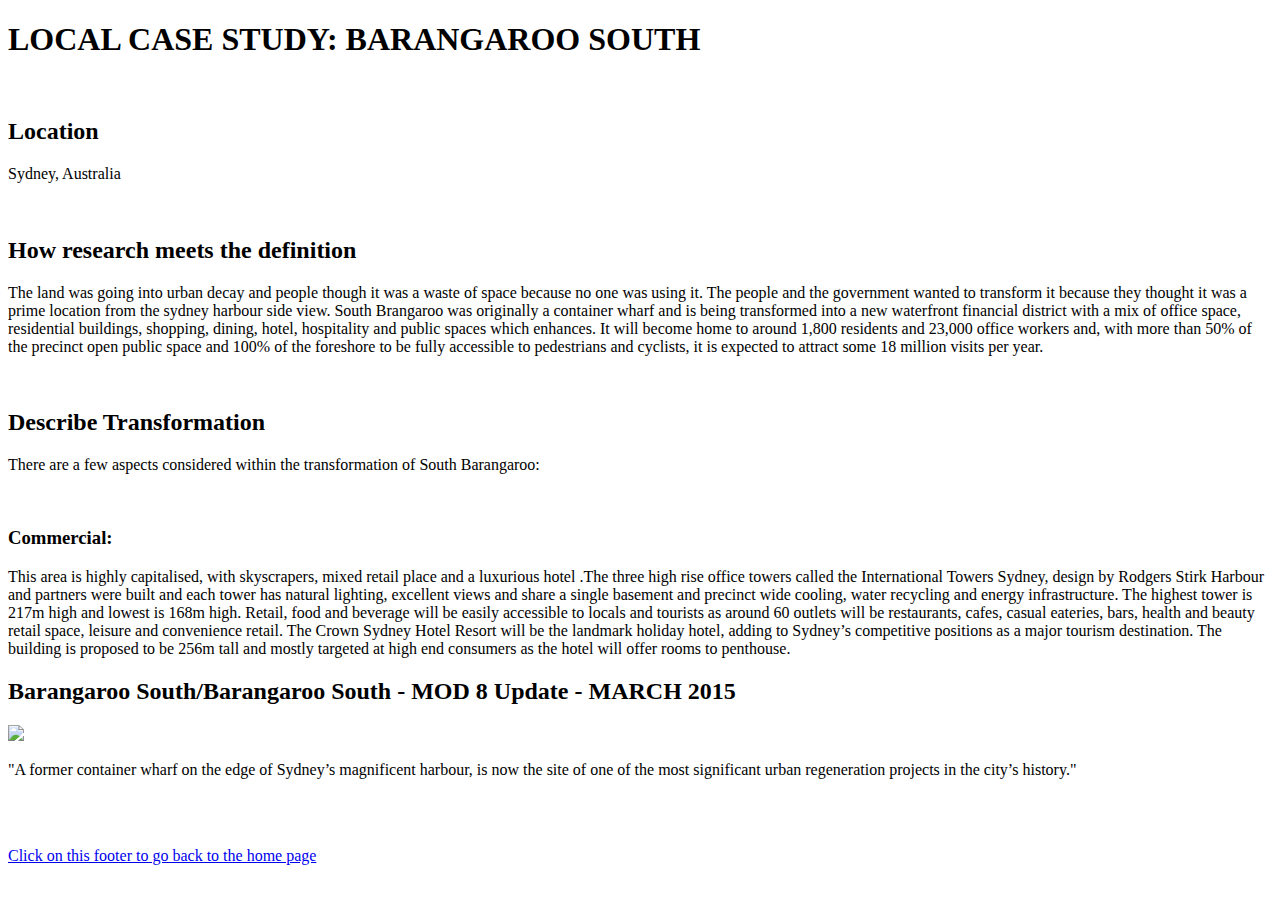
==== Barangaroo South.html @ 7013db25 "Update Barangaroo South.html" ====
<!DOCTYPE html>
<html>
    <body>
        <header>
            <div>
                <h1>LOCAL CASE STUDY: BARANGAROO SOUTH</h1>
            </div>
        </header>
        
        <br>
        
        <div>
               <h2>Location</h2>
               <p>Sydney, Australia</p>
        <div>
            
    <br>
            
    <body>
        <div>
                <h2>How research meets the definition</h2>
                <p> The land was going into urban decay and people though it was a waste of space because no one was using it. The people and the government wanted to transform it because they thought it was a prime location from the sydney harbour side view. South Brangaroo was originally a container wharf and is being transformed into a new waterfront financial district with a mix of office space, residential buildings, shopping, dining, hotel, hospitality and public spaces which enhances. It will become home to around 1,800 residents and 23,000 office workers and, with more than 50% of the precinct open public space and 100% of the foreshore to be fully accessible to pedestrians and cyclists, it is expected to attract some 18 million visits per year. </p>
        </div>
         
        <br>
        
        <div>
                <h2>Describe Transformation</h2>
                <p>There are a few aspects considered within the transformation of South Barangaroo:</p>
                
                <br>
            
                <h3>Commercial:</h3>
                <p> This area is highly capitalised, with skyscrapers, mixed retail place and a luxurious hotel .The three high rise office towers called the International Towers Sydney, design by Rodgers Stirk Harbour and partners were built and each tower has natural lighting, excellent views and share a single basement and precinct wide cooling, water recycling and energy infrastructure. The highest tower is 217m high and lowest is 168m high. Retail, food and beverage will be easily accessible to locals and tourists as around 60 outlets will be restaurants, cafes, casual eateries, bars, health and beauty retail space, leisure and convenience retail. The Crown Sydney Hotel Resort will be the landmark holiday hotel, adding to Sydney’s competitive positions as a major tourism destination. The building is proposed to be 256m tall and mostly targeted at high end consumers as the hotel will offer rooms to penthouse. </p>
        </div>
        
    </body>
    
    <body>
        <h2> Barangaroo South/Barangaroo South - MOD 8 Update - MARCH 2015</h2>
        <image src="Barangaroo South/Barangaroo South - MOD 8 Update - MARCH 2015.jpg"/>
        <p>"A former container wharf on the edge of Sydney’s magnificent harbour, is now the site of one of the most significant urban regeneration projects in the city’s history."<p/>
    </body>
    
    <br>
    <br>
        
    <footer>
        <p><a href="index.html">Click on this footer to go back to the home page</a></p>
    </footer>
        
</html>
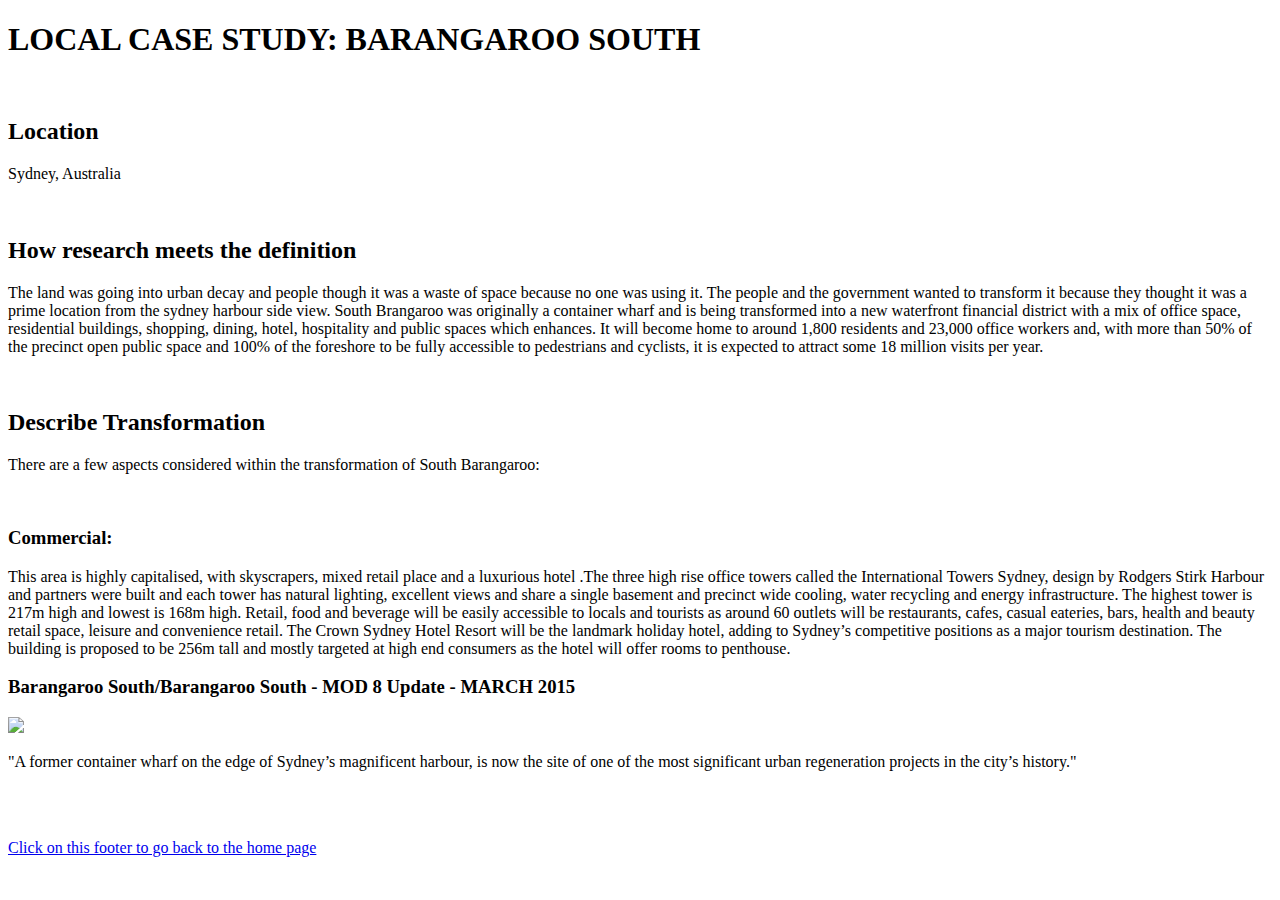
==== commit e161a1c1: "Update Barangaroo South.html" ====
--- a/Barangaroo South.html
+++ b/Barangaroo South.html
@@ -37,9 +37,9 @@
     </body>
     
     <body>
-        <h2> Barangaroo South/Barangaroo South - MOD 8 Update - MARCH 2015</h2>
+        <h3> Barangaroo South/Barangaroo South - MOD 8 Update - MARCH 2015</h3>
         <image src="Barangaroo South/Barangaroo South - MOD 8 Update - MARCH 2015.jpg"/>
-        <p>"A former container wharf on the edge of Sydney’s magnificent harbour, is now the site of one of the most significant urban regeneration projects in the city’s history."<p/>
+        <p>"A former container wharf on the edge of Sydney’s magnificent harbour, is now the site of one of the most significant urban regeneration projects in the city’s history." </p>
     </body>
     
     <br>
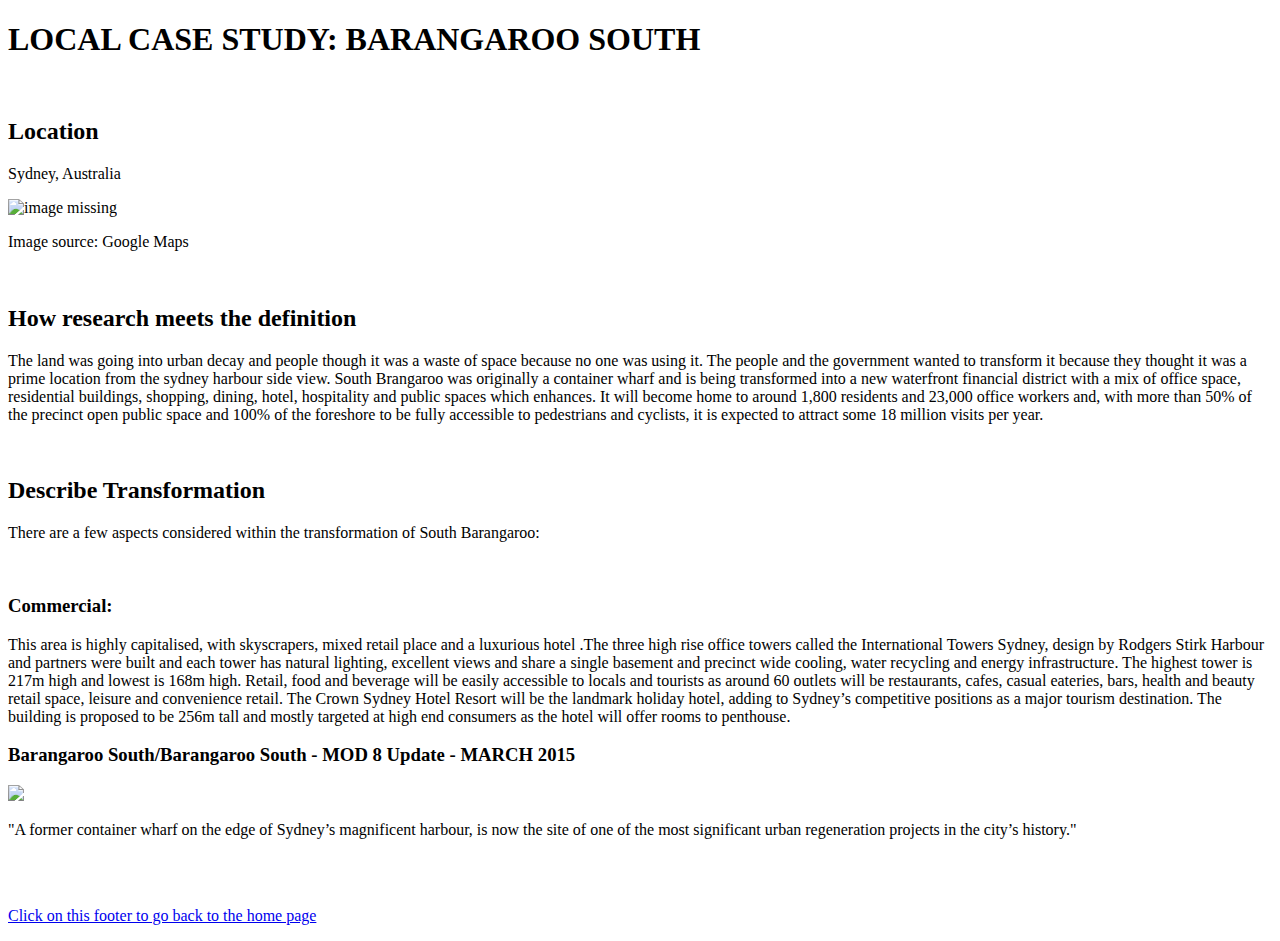
==== commit aab65adf: "Update Barangaroo South.html" ====
--- a/Barangaroo South.html
+++ b/Barangaroo South.html
@@ -12,6 +12,8 @@
         <div>
                <h2>Location</h2>
                <p>Sydney, Australia</p>
+               <img src="Barangaroo South picture2.jpg" alt="image missing"/>
+               <p> Image source: Google Maps
         <div>
             
     <br>
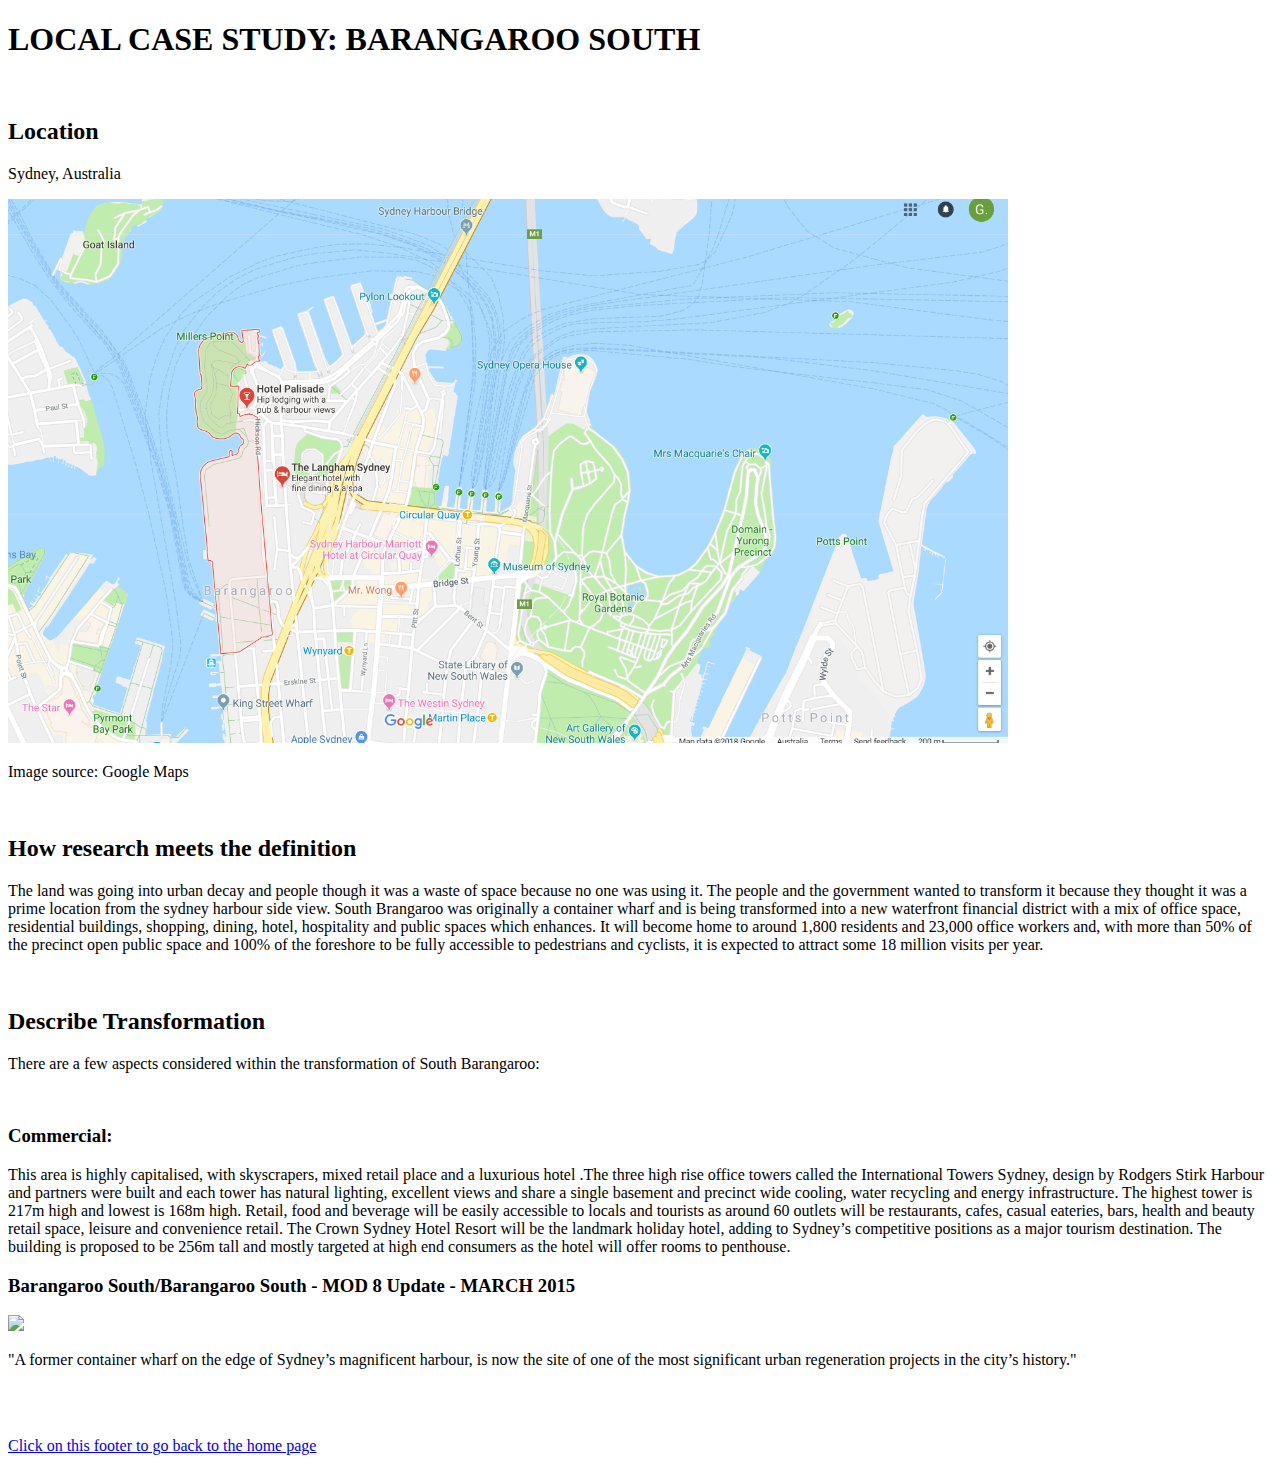
==== commit efa62631: "Update Barangaroo South.html" ====
--- a/Barangaroo South.html
+++ b/Barangaroo South.html
@@ -12,7 +12,7 @@
         <div>
                <h2>Location</h2>
                <p>Sydney, Australia</p>
-               <img src="Barangaroo South picture2.jpg" alt="image missing"/>
+               <img src="Barangaroo South picture2.jpg" alt="image missing" width="1000"/>
                <p> Image source: Google Maps
         <div>
             
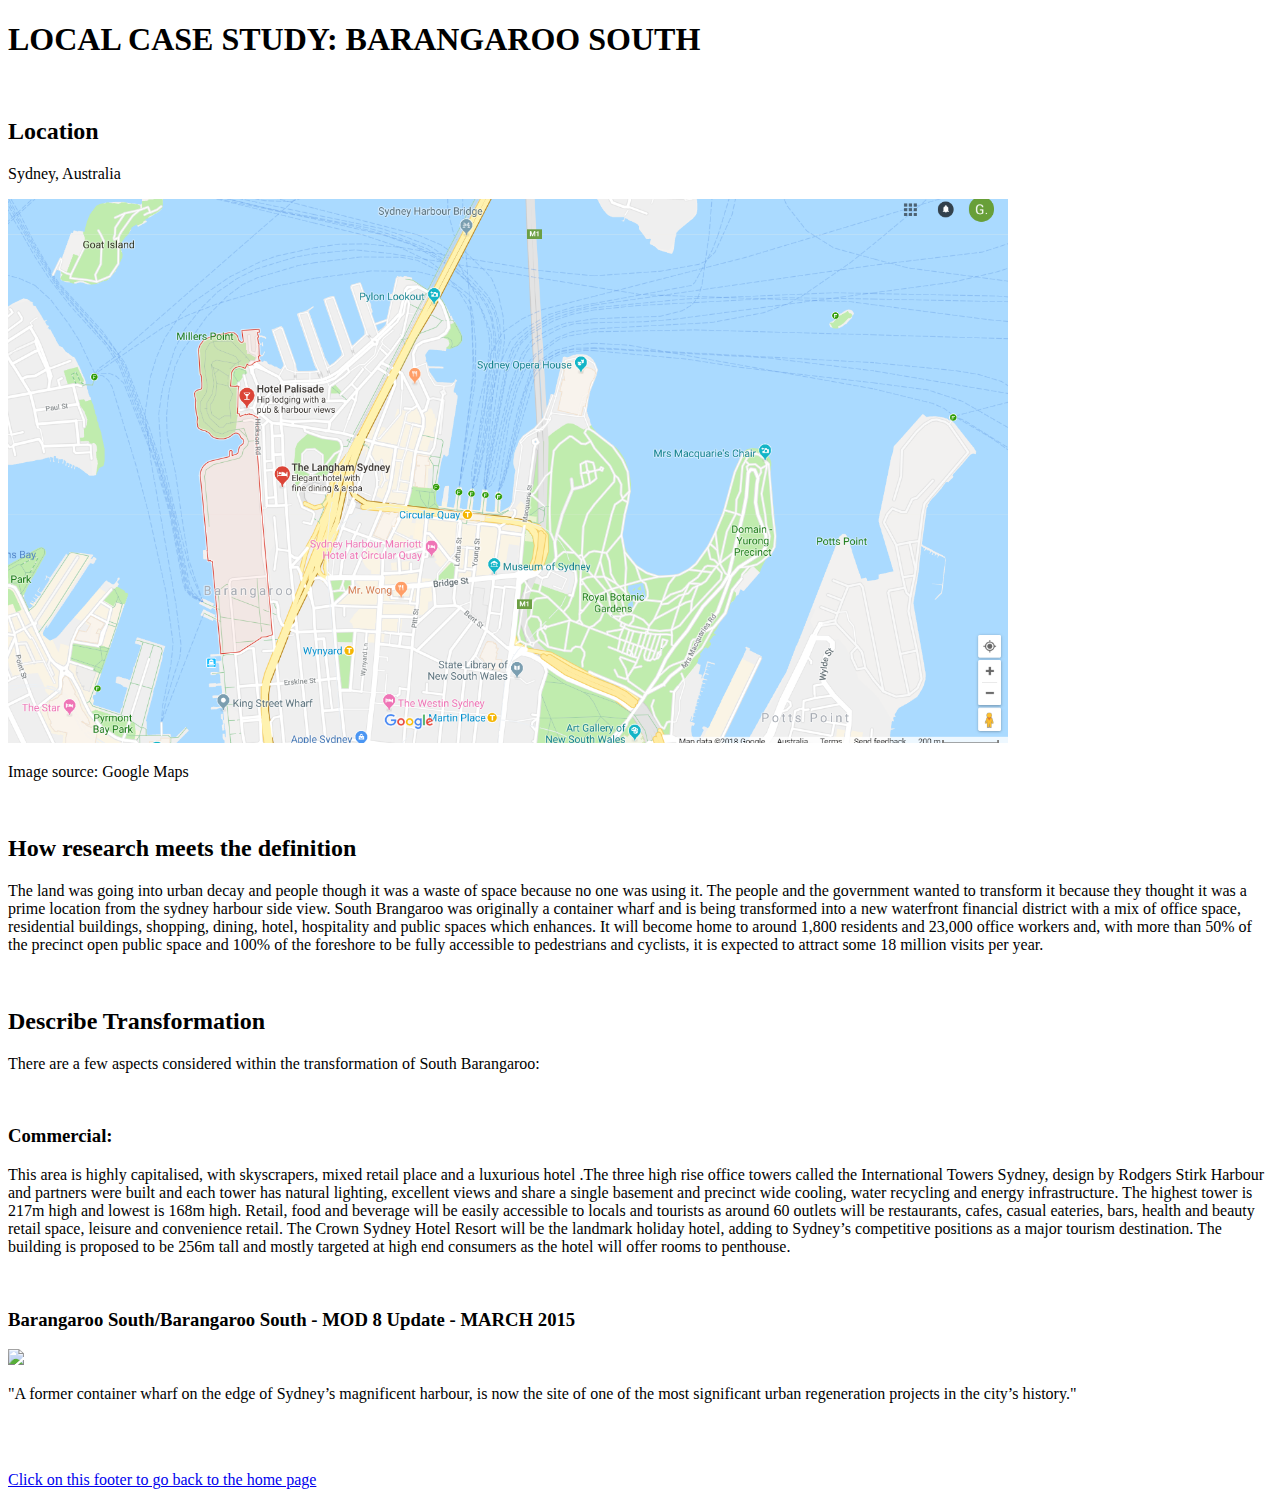
==== commit 66f66080: "Update Barangaroo South.html" ====
--- a/Barangaroo South.html
+++ b/Barangaroo South.html
@@ -35,9 +35,10 @@
                 <h3>Commercial:</h3>
                 <p> This area is highly capitalised, with skyscrapers, mixed retail place and a luxurious hotel .The three high rise office towers called the International Towers Sydney, design by Rodgers Stirk Harbour and partners were built and each tower has natural lighting, excellent views and share a single basement and precinct wide cooling, water recycling and energy infrastructure. The highest tower is 217m high and lowest is 168m high. Retail, food and beverage will be easily accessible to locals and tourists as around 60 outlets will be restaurants, cafes, casual eateries, bars, health and beauty retail space, leisure and convenience retail. The Crown Sydney Hotel Resort will be the landmark holiday hotel, adding to Sydney’s competitive positions as a major tourism destination. The building is proposed to be 256m tall and mostly targeted at high end consumers as the hotel will offer rooms to penthouse. </p>
         </div>
-        
     </body>
     
+     <br>
+     
     <body>
         <h3> Barangaroo South/Barangaroo South - MOD 8 Update - MARCH 2015</h3>
         <image src="Barangaroo South/Barangaroo South - MOD 8 Update - MARCH 2015.jpg"/>
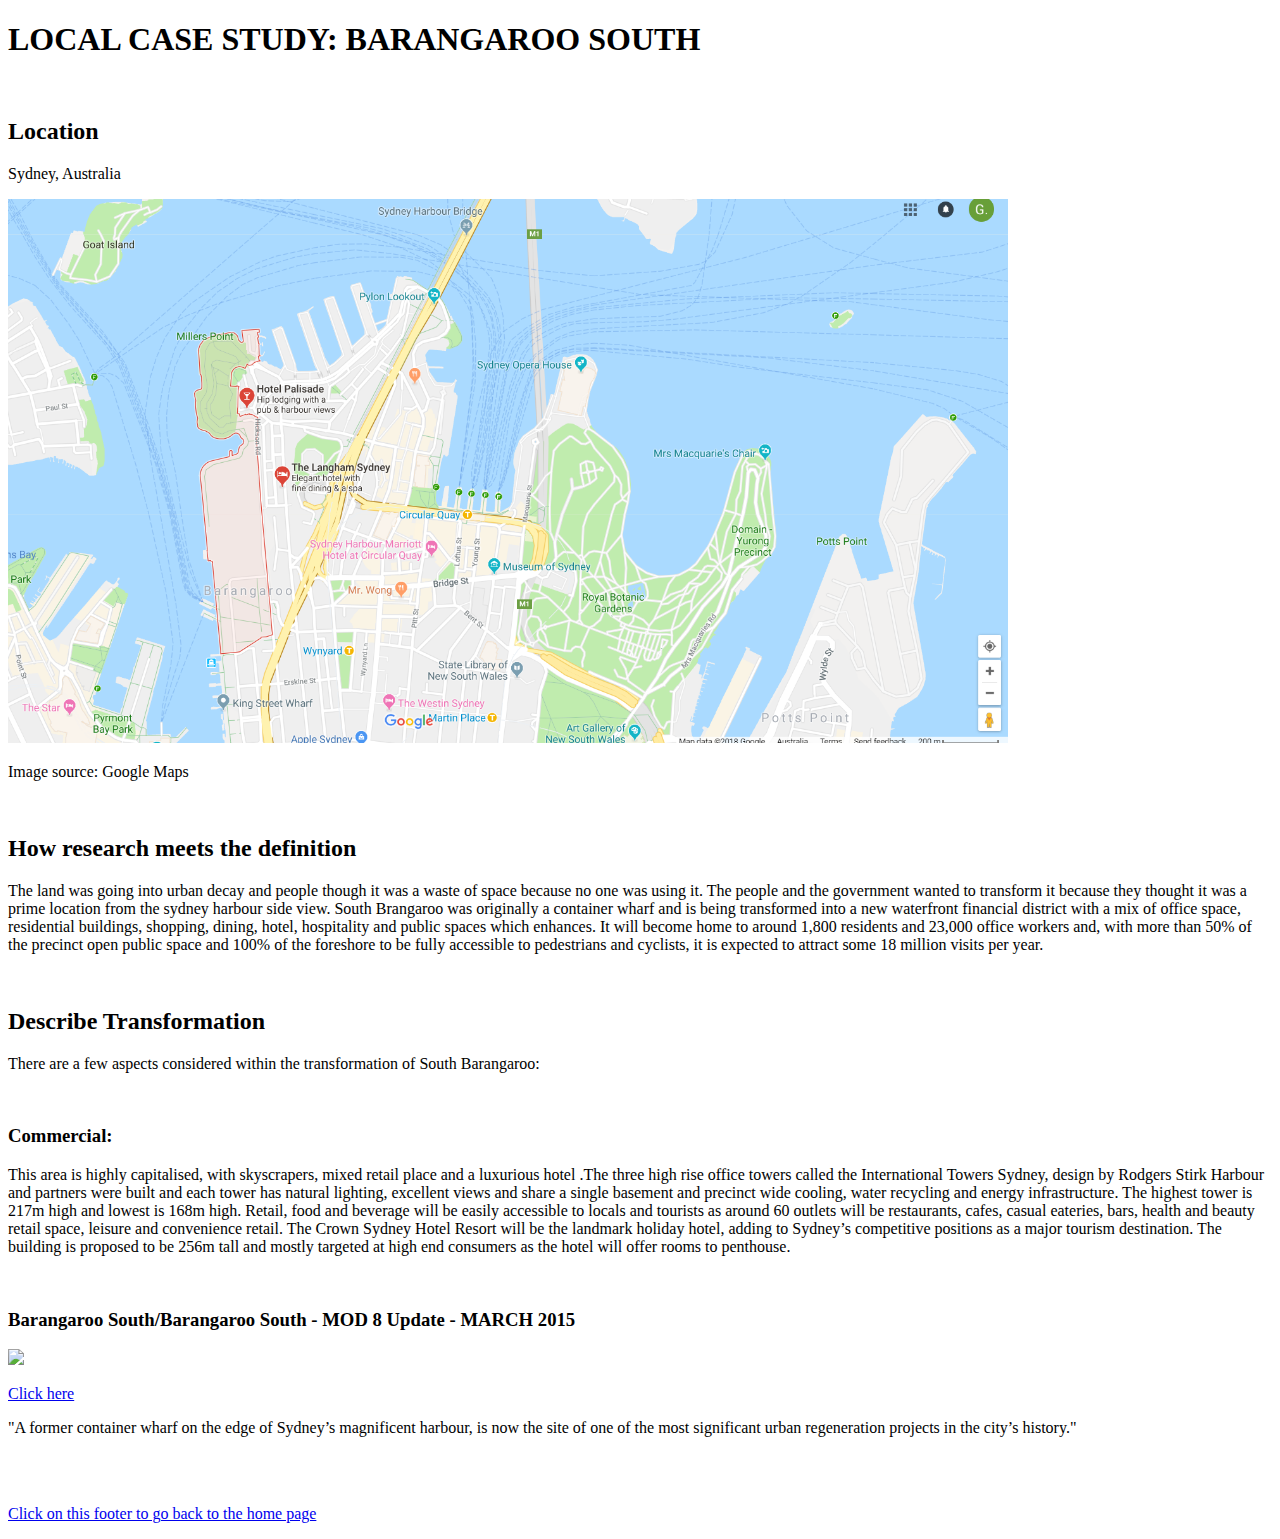
==== commit 045231b7: "Update Barangaroo South.html" ====
--- a/Barangaroo South.html
+++ b/Barangaroo South.html
@@ -42,6 +42,7 @@
     <body>
         <h3> Barangaroo South/Barangaroo South - MOD 8 Update - MARCH 2015</h3>
         <image src="Barangaroo South/Barangaroo South - MOD 8 Update - MARCH 2015.jpg"/>
+        <p><a href="MOD 8.html"> Click here </a></p>
         <p>"A former container wharf on the edge of Sydney’s magnificent harbour, is now the site of one of the most significant urban regeneration projects in the city’s history." </p>
     </body>
     
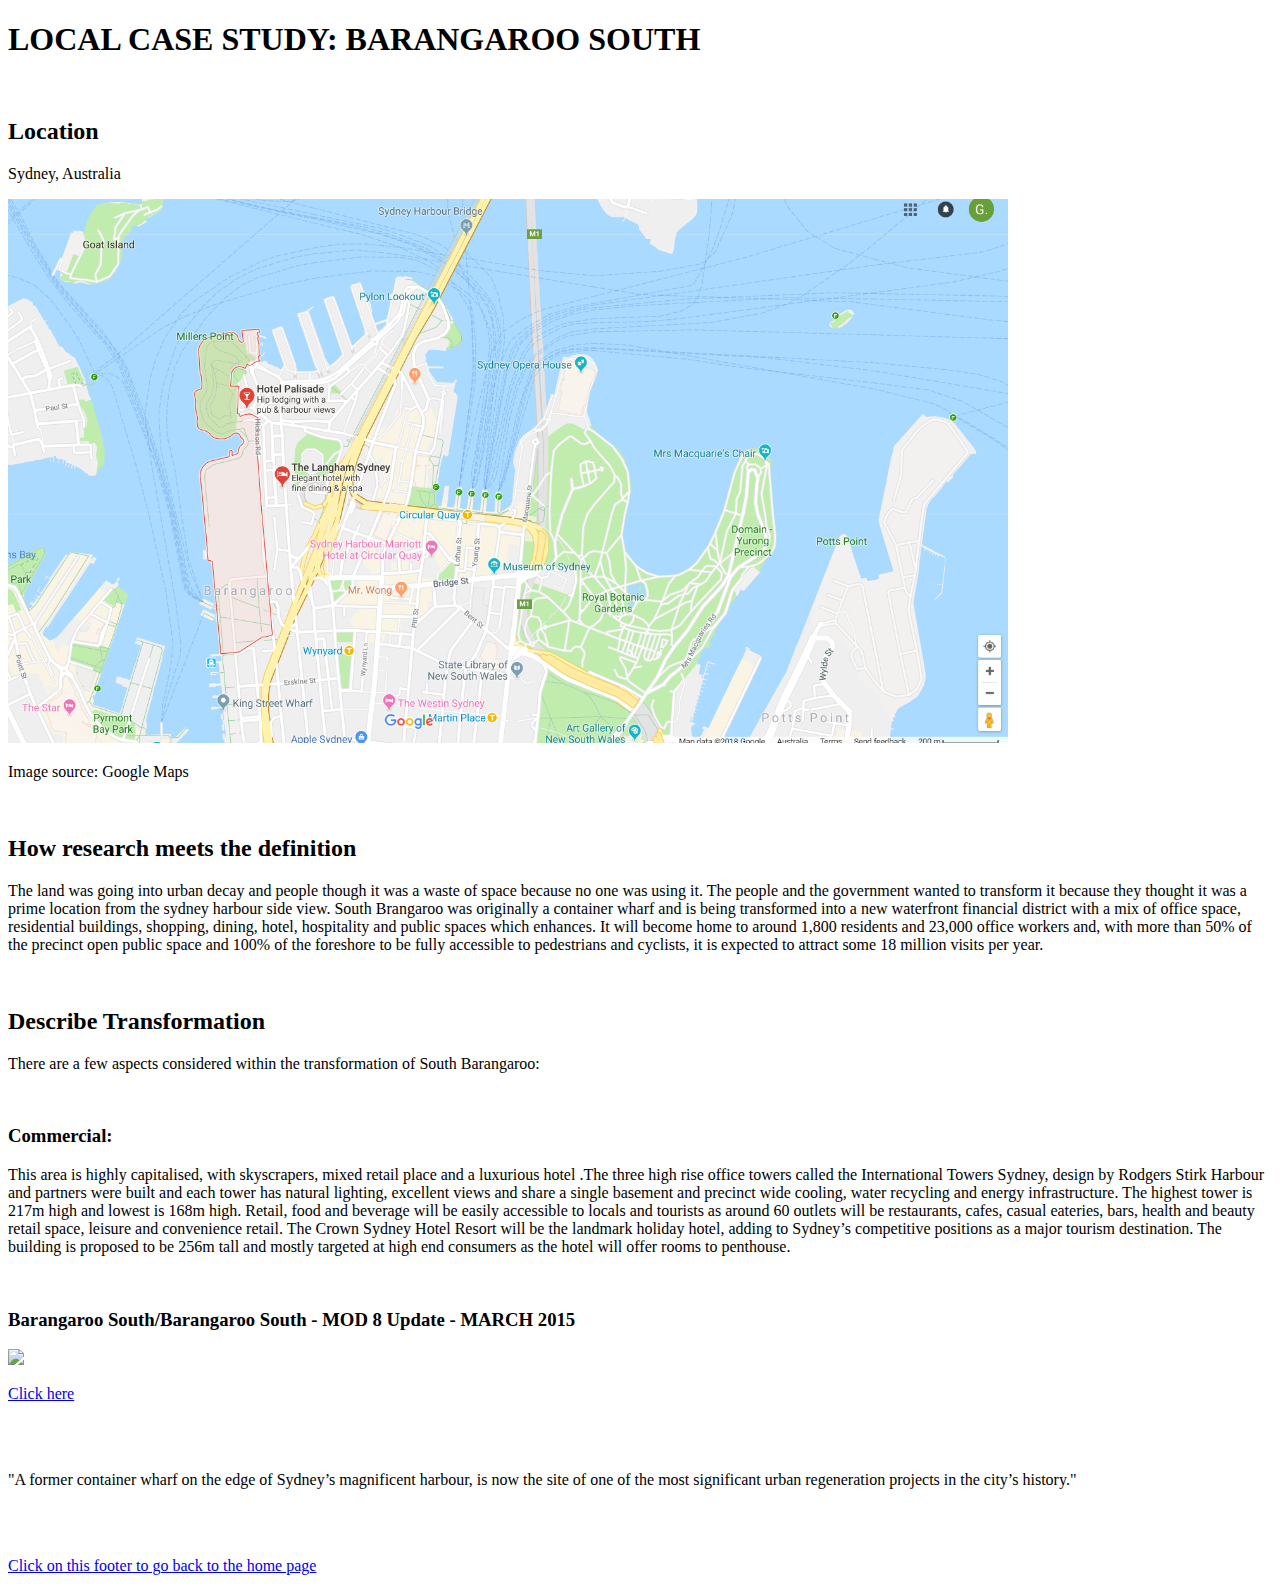
==== commit dbea6e88: "Update Barangaroo South.html" ====
--- a/Barangaroo South.html
+++ b/Barangaroo South.html
@@ -43,9 +43,13 @@
         <h3> Barangaroo South/Barangaroo South - MOD 8 Update - MARCH 2015</h3>
         <image src="Barangaroo South/Barangaroo South - MOD 8 Update - MARCH 2015.jpg"/>
         <p><a href="MOD 8.html"> Click here </a></p>
-        <p>"A former container wharf on the edge of Sydney’s magnificent harbour, is now the site of one of the most significant urban regeneration projects in the city’s history." </p>
     </body>
     
+    <br>
+    <br>
+    <body>
+        <p> "A former container wharf on the edge of Sydney’s magnificent harbour, is now the site of one of the most significant urban regeneration projects in the city’s history." </p>
+    </body>
     <br>
     <br>
         
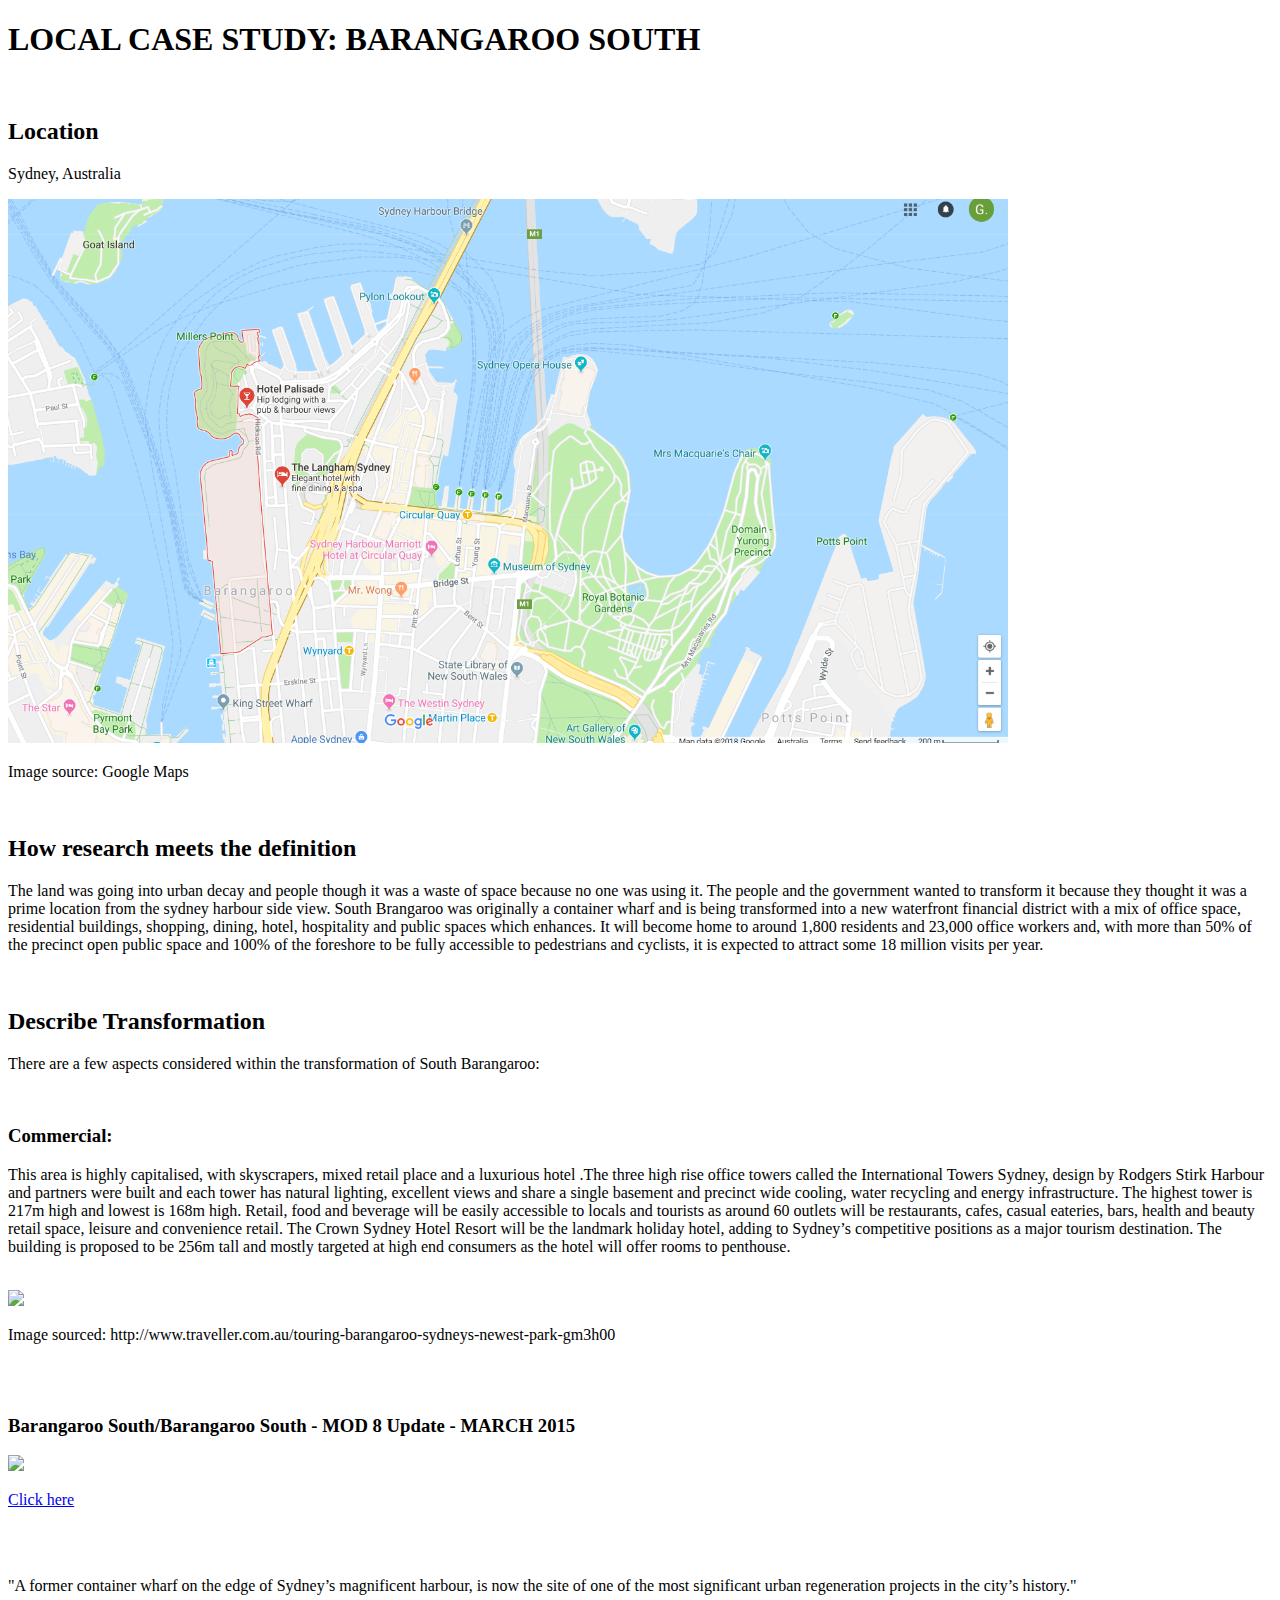
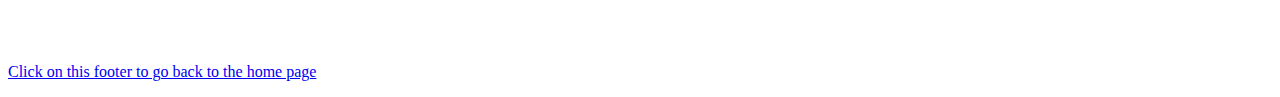
==== commit 92857356: "Update Barangaroo South.html" ====
--- a/Barangaroo South.html
+++ b/Barangaroo South.html
@@ -37,7 +37,14 @@
         </div>
     </body>
     
-     <br>
+    <br>
+    <div>
+        <image src="Barangaroo South picture 3.jpg"/>
+        <p> Image sourced: http://www.traveller.com.au/touring-barangaroo-sydneys-newest-park-gm3h00 </p>
+    </div>
+    <br>
+            
+    <br>
      
     <body>
         <h3> Barangaroo South/Barangaroo South - MOD 8 Update - MARCH 2015</h3>
